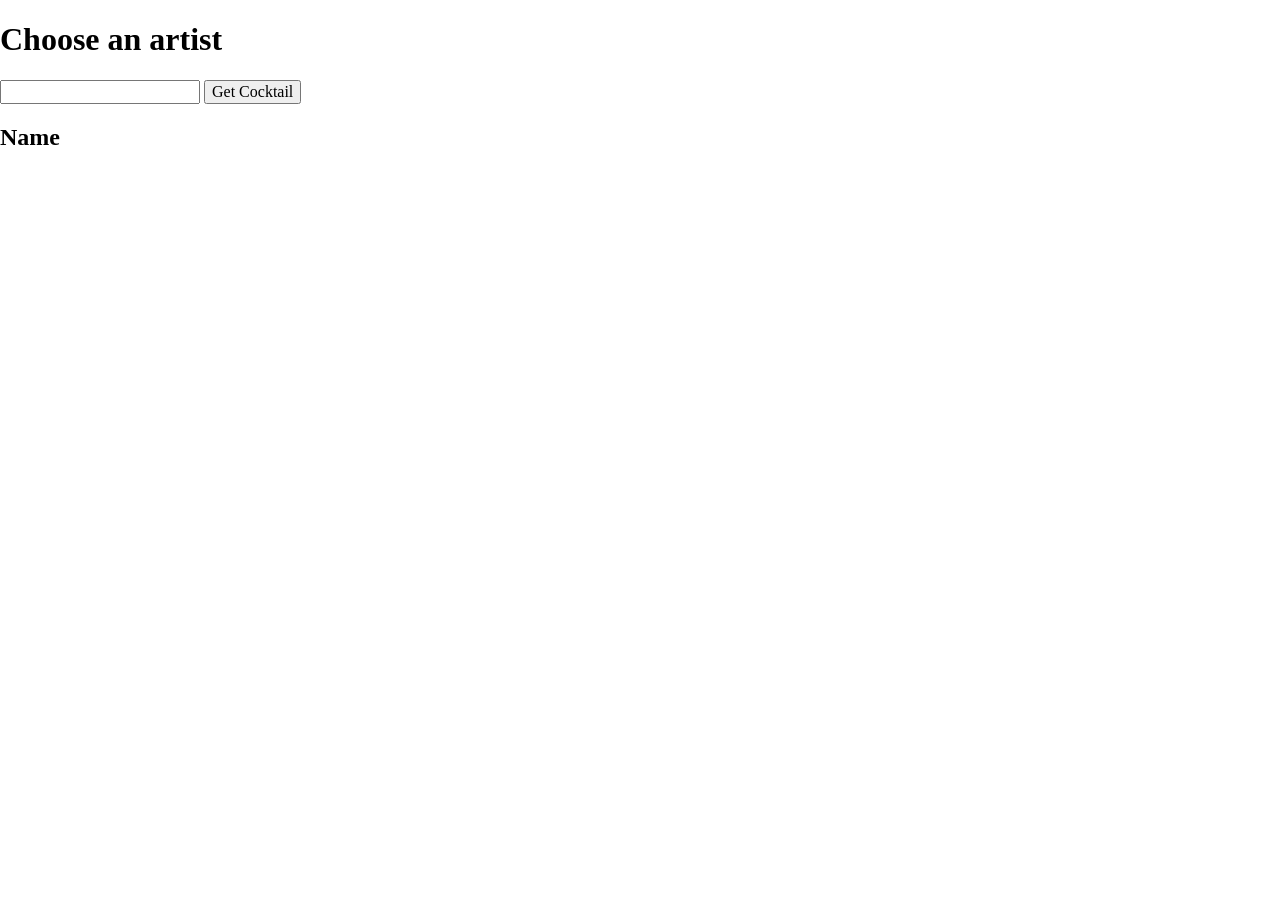
==== index.html @ 28197710 "first commit" ====
<!DOCTYPE html>
<html lang="en">
	<head>
    	<meta charset="utf-8">
    	<meta name="description" content="This is where your description goes">
    	<meta name="keywords" content="one, two, three">

		<title>Title in the tab</title>

		<!-- external CSS link -->
		<link rel="stylesheet" href="css/normalize.css">
		<link rel="stylesheet" href="css/style.css">
	</head>
	<body>

		<h1>Choose an artist</h1>
		<input type="text" name="" value="">
		<button type="button" name="button">Get Cocktail</button>

		<h2>Name</h2>
		<img src="" alt="">

		<script type="text/javascript" src="js/main.js"></script>
	</body>
</html>
---- css/style.css ----
/******************************************
/* CSS
/*******************************************/

/* Box Model Hack */
*{
  box-sizing: border-box;
}

/******************************************
/* LAYOUT
/*******************************************/
img{
  display: block;
  margin: 0 auto;
}


/******************************************
/* ADDITIONAL STYLES
/*******************************************/
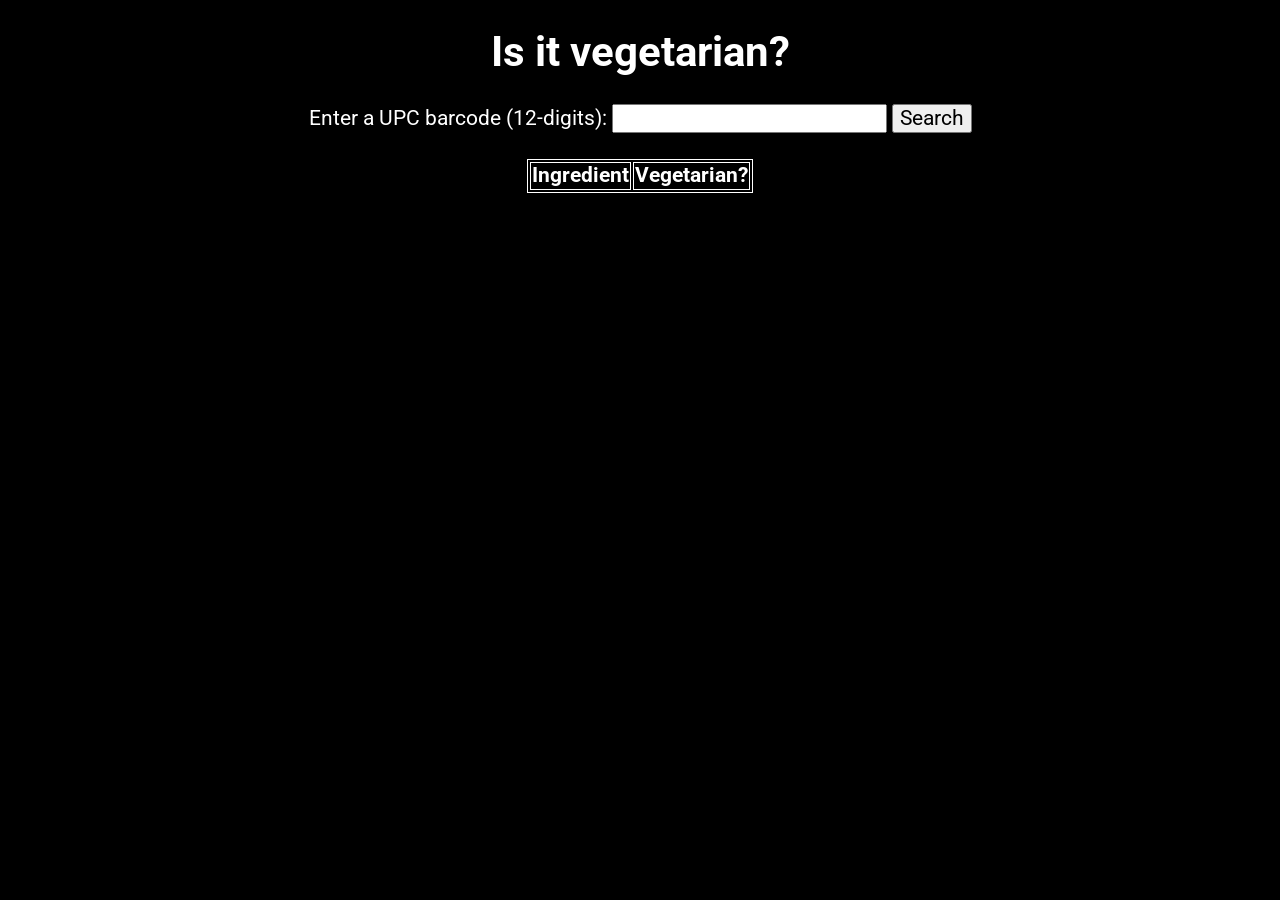
==== commit 18fb61ad: "update with first functional version" ====
--- a/index.html
+++ b/index.html
@@ -5,20 +5,36 @@
     	<meta name="description" content="This is where your description goes">
     	<meta name="keywords" content="one, two, three">
 
-		<title>Title in the tab</title>
+		<title>Vegetarian Checker</title>
 
 		<!-- external CSS link -->
 		<link rel="stylesheet" href="css/normalize.css">
 		<link rel="stylesheet" href="css/style.css">
+		<link rel="preconnect" href="https://fonts.googleapis.com"><link rel="preconnect" href="https://fonts.gstatic.com" crossorigin><link href="https://fonts.googleapis.com/css2?family=Cabin+Sketch:wght@400;700&family=Roboto:wght@100;400;700&display=swap" rel="stylesheet">
 	</head>
+
 	<body>
 
-		<h1>Choose an artist</h1>
-		<input type="text" name="" value="">
-		<button type="button" name="button">Get Cocktail</button>
+		<h1>Is it vegetarian?</h1>
+		<label for="barcode">Enter a UPC barcode (12-digits):</label>
 
-		<h2>Name</h2>
-		<img src="" alt="">
+		<input type="number" name="barcode" id="barcode" minlength="12" required>
+		<span class="inputError"></span>
+
+		<button type="button">Search</button>
+
+		<img id="productImg" src="" alt="">
+		<h2 id="productName"></h2>
+		
+		<div class="tableGrid">
+		<table id="ingredients">
+			<tr>
+				<th>Ingredient</th>
+				<th>Vegetarian?</th>
+			</tr>
+		</table>
+		</div>
+
 
 		<script type="text/javascript" src="js/main.js"></script>
 	</body>
--- a/css/style.css
+++ b/css/style.css
@@ -19,3 +19,39 @@
 /******************************************
 /* ADDITIONAL STYLES
 /*******************************************/
+
+body {
+  background-color: black;
+  color: white;
+  text-align: center;
+  font-size: 1.3rem;
+  font-family: 'Roboto', sans-serif;
+}
+
+img {
+  max-height: 40vh;
+  width: auto;
+}
+
+table {
+  margin: 0 auto;
+}
+
+table, table * {
+  border: 1px solid white;
+}
+
+/* input:invalid {
+  border: 2px solid red;
+} */
+
+input:invalid:focus {
+  background-image: linear-gradient(pink, lightgreen);
+  border: 2px solid red;
+}
+
+span {
+  font-size: .75rem;
+  color: red;
+  /* display: block; */
+}
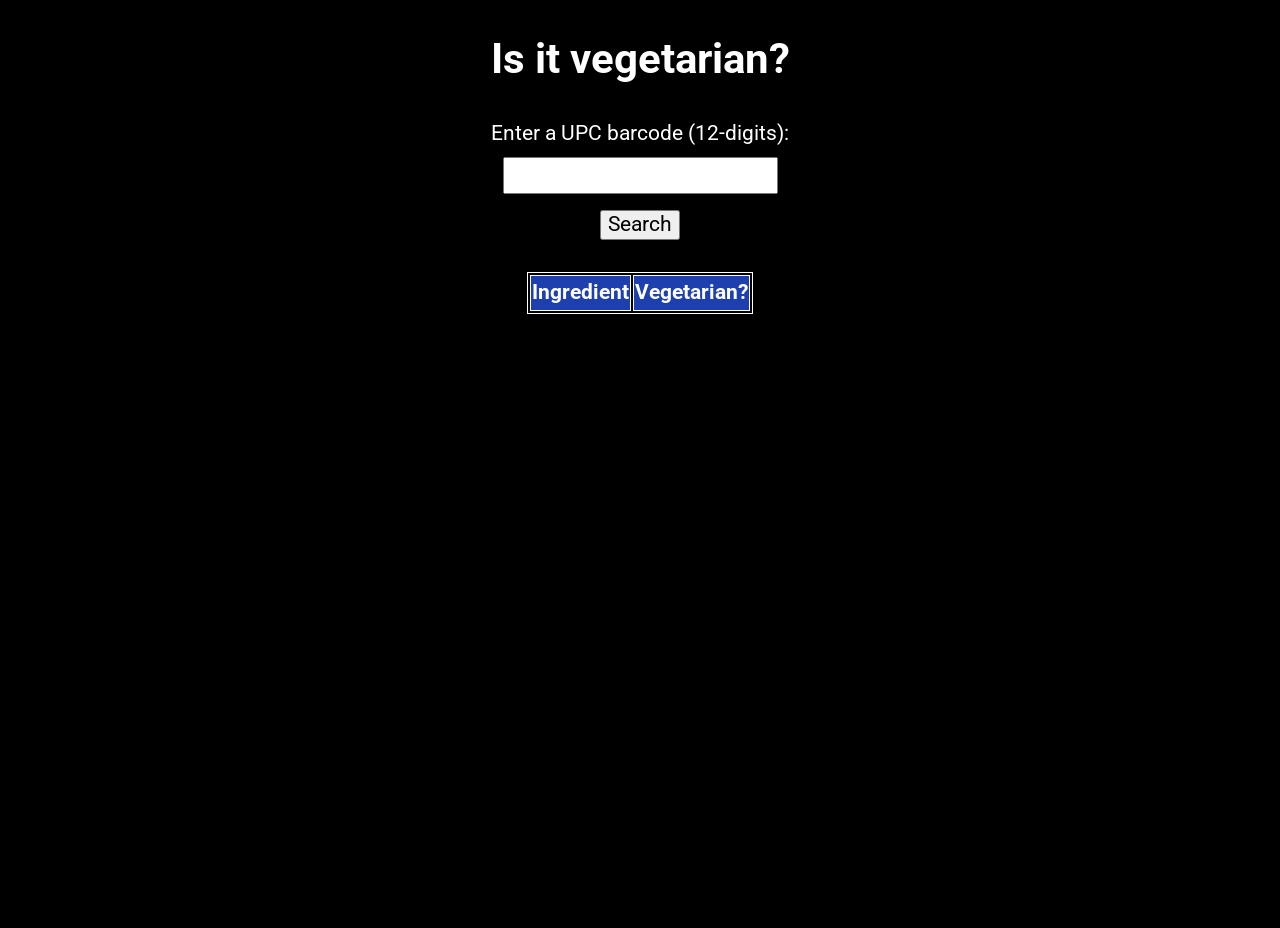
==== commit 7adb0e46: "update working js with css styling" ====
--- a/index.html
+++ b/index.html
@@ -16,22 +16,22 @@
 	<body>
 
 		<h1>Is it vegetarian?</h1>
+
+	<div class="buttonBlock">
 		<label for="barcode">Enter a UPC barcode (12-digits):</label>
-
 		<input type="number" name="barcode" id="barcode" minlength="12" required>
 		<span class="inputError"></span>
-
 		<button type="button">Search</button>
+	</div>
 
 		<img id="productImg" src="" alt="">
 		<h2 id="productName"></h2>
 		
 		<div class="tableGrid">
 		<table id="ingredients">
-			<tr>
-				<th>Ingredient</th>
-				<th>Vegetarian?</th>
-			</tr>
+			<th>Ingredient</th>
+			<th>Vegetarian?</th>
+			<!-- <tr class="tableRows"></tr> -->
 		</table>
 		</div>
 
--- a/css/style.css
+++ b/css/style.css
@@ -3,22 +3,57 @@
 /*******************************************/
 
 /* Box Model Hack */
-*{
+/* *{
   box-sizing: border-box;
-}
+} */
 
 /******************************************
 /* LAYOUT
 /*******************************************/
-img{
+/* img{
   display: block;
   margin: 0 auto;
-}
+} */
 
 
 /******************************************
 /* ADDITIONAL STYLES
 /*******************************************/
+
+/*
+  Josh's Custom CSS Reset
+  https://www.joshwcomeau.com/css/custom-css-reset/
+*/
+*, *::before, *::after {
+  box-sizing: border-box;
+}
+* {
+  margin: 0;
+}
+html, body {
+  height: 100%;
+}
+body {
+  line-height: 1.5;
+  -webkit-font-smoothing: antialiased;
+}
+img, picture, video, canvas, svg {
+  display: block;
+  max-width: 100%;
+}
+input, textarea, select {
+  font: inherit;
+}
+p, h1, h2, h3, h4, h5, h6 {
+  overflow-wrap: break-word;
+  /* hyphens: auto; */
+}
+#root, #__next {
+  isolation: isolate;
+}
+
+/*//////////////////////////////
+//////////////////////////////*/
 
 body {
   background-color: black;
@@ -28,9 +63,21 @@
   font-family: 'Roboto', sans-serif;
 }
 
+.buttonBlock {
+  display: flex;
+  flex-direction: column;
+  align-items: center;
+  gap: .5rem;
+}
+
+.buttonBlock * {
+  flex-grow: 0;
+}
+
 img {
   max-height: 40vh;
   width: auto;
+  margin: 1rem auto;
 }
 
 table {
@@ -39,6 +86,14 @@
 
 table, table * {
   border: 1px solid white;
+}
+
+table th {
+  background-color: #1e40af;
+}
+
+table td {
+  max-width: 400px;
 }
 
 /* input:invalid {
@@ -54,4 +109,14 @@
   font-size: .75rem;
   color: red;
   /* display: block; */
+}
+
+.non-veg {
+  background-color: #be123c;
+  color: black;
+}
+
+.maybe {
+  background-color: #fef08a;
+  color: black;
 }
